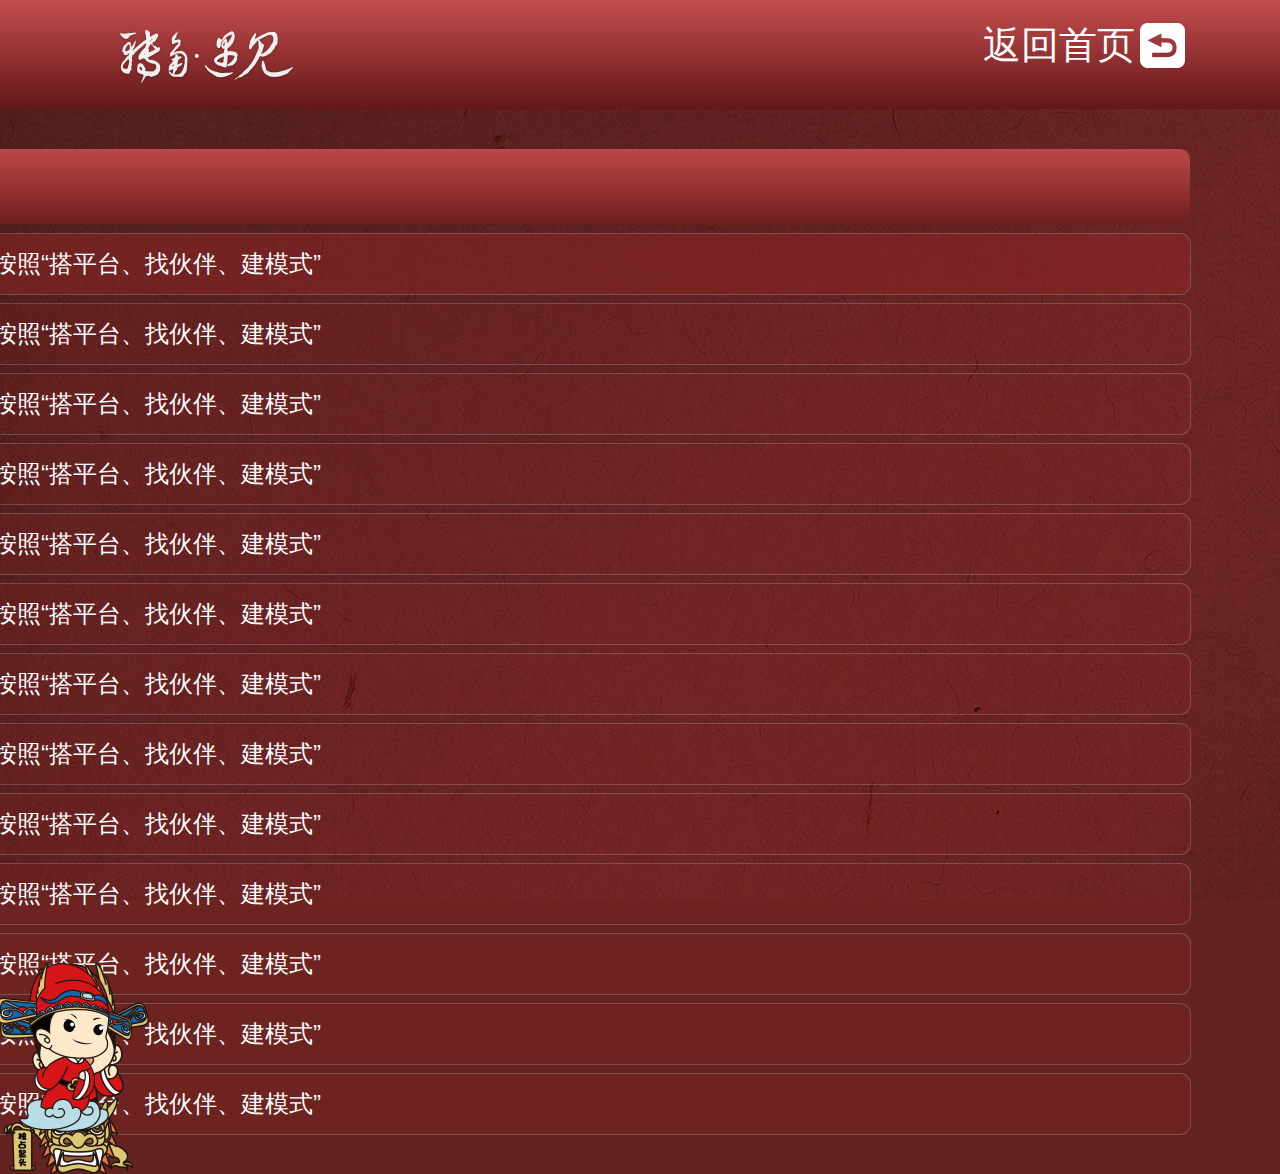
==== news_list.html @ 1ab70e54 "add news-list.html" ====
<!DOCTYPE html>
<html lang="en">
<head>
	<meta charset="UTF-8">
	<title>夫子庙</title>
	<link rel="stylesheet" href="res/style/css/app.css">
</head>
<body>
	<div class="title clearfix">
		<h1 class="pull-left"><a href="###"><img src="res/images/logo.png" /></a></h1>
		<div class="pull-right">
			<div class="quick_wrapper clearfix">
				<div class="btn_back">
					<a href="#">返回首页</a>
				</div>
			</div>
		</div>
	</div>
	<div class="content clearfix index news-list">
		<div class="row clearfix">
			<div class="notice pull-right">
				<div class="notice_t">公告列表</div>
				<div class="notice_c">
					<ul>
						<li><a class="active" href="#">以产业思维谋划公共文化空间建设。明确国有平台按照“搭平台、找伙伴、建模式”</a></li>
						<li><a href="#">以产业思维谋划公共文化空间建设。明确国有平台按照“搭平台、找伙伴、建模式”</a></li>
						<li><a href="#">以产业思维谋划公共文化空间建设。明确国有平台按照“搭平台、找伙伴、建模式”</a></li>
						<li><a href="#">以产业思维谋划公共文化空间建设。明确国有平台按照“搭平台、找伙伴、建模式”</a></li>
						<li><a href="#">以产业思维谋划公共文化空间建设。明确国有平台按照“搭平台、找伙伴、建模式”</a></li>
						<li><a href="#">以产业思维谋划公共文化空间建设。明确国有平台按照“搭平台、找伙伴、建模式”</a></li>
						<li><a href="#">以产业思维谋划公共文化空间建设。明确国有平台按照“搭平台、找伙伴、建模式”</a></li>
						<li><a href="#">以产业思维谋划公共文化空间建设。明确国有平台按照“搭平台、找伙伴、建模式”</a></li>
						<li><a href="#">以产业思维谋划公共文化空间建设。明确国有平台按照“搭平台、找伙伴、建模式”</a></li>
						<li><a href="#">以产业思维谋划公共文化空间建设。明确国有平台按照“搭平台、找伙伴、建模式”</a></li>
						<li><a href="#">以产业思维谋划公共文化空间建设。明确国有平台按照“搭平台、找伙伴、建模式”</a></li>
						<li><a href="#">以产业思维谋划公共文化空间建设。明确国有平台按照“搭平台、找伙伴、建模式”</a></li>
						<li><a href="#">以产业思维谋划公共文化空间建设。明确国有平台按照“搭平台、找伙伴、建模式”</a></li>
					</ul>
				</div>
			</div>
			<div class="ico_kids"><img src="res/images/ico_kids4.png" alt=""></div>
		</div>
	</div>
</body>
</html>
---- res/style/css/app.css ----
/* reset
------------------------------*/
body,h1,h2,h3,h4,h5,h6,hr,p,blockquote,
dl,dt,dd,ul,ol,li, 
pre, 
fieldset,lengend,button,input,textarea, 
th,td{ 
    margin:0;
    padding:0;
}

blockquote:before,
blockquote:after,
q:before,
q:after{
	content:'';
	content:none;
}
blockquote,q{
	quotes:none;
}

ul,ol,li{
	list-style:none;
}

form{
	margin:0;
}
fieldset,img{
	border:none;
} 
input{
	line-height: 150%;
}

button{
	cursor:pointer;
}

table{
	border-collapse:collapse;
	border-spacing:0;
}
em{
	font-style: normal;
}



/* globle set
------------------------------*/
body,
button, input, select, textarea {
    font-size:12px;
	font-family:microsoft yahei,simsun,Tahoma,Arial,serif;
}

body{
	background:#642320 url(images/bg.jpg) fixed;
	color:#fff;
}

a{
	color:#fff;
	text-decoration:none;
}

a:hover{
	color: #fff;
}

h2{
	 
}
h3{
	 
}
h4{
	 
}
textarea{
	resize:none;
}
em{
	
}
select{
	height:22px; 
	line-height:18px; 
	padding:2px 0
}

/* pub className
------------------------------*/
.clearfix{
	_zoom:1;
}
.clearfix:after{
	content:".";
	display:block;
	height:0;
	clear:both;
	visibility:hidden;
}
.clearfix{
	display:inline-block;
}
.clearfix {
  display:block;
}
/* Hides from IE-mac \*/
* html .clearfix{
	height:1%;
}
/* End hide from IE-mac */
.hide{
	display:none;
}
.show{
	display:block;
}
.pull-left{
	float: left;
}
.pull-right{
	float: right;
}
.text-center{
	text-align: center;
}
.text-right{
	text-align: right;
}
.text-left{
	text-align: left;
}
.g-wrapper{
	width: 1100px;
	margin:0 auto;
}


/* index

	background: url(images/bg_title.png) 0 0 repeat-x;
------------------------------*/
.title{
	background: linear-gradient(#C44D4F,#631717);
	height: 109px;
	padding-left:120px;
	padding-right:95px;
}
.title h1{
	height: 109px;
	line-height: 109px;
}
.title h1 img{
	display: inline-block;
	vertical-align: middle;
}
.title .quick_wrapper{
	padding-top:20px;
}
.title .quick_wrapper .time{
	font-size: 50px;
	border-right:1px solid #fff;
	padding-right:5px;
	margin-right:5px;
}
.title .date{
	font-size: 24px;
}
.title .btn_back a{
	display: block;
	font-size: 38px;
	padding-right:50px;
	background: url(images/ico_back.png) right center no-repeat;
}
.content{
	padding:40px 90px;
}
.content .banner{
	width: 835px;
	height:478px;
	line-height: 478px;
	text-align: center;
	background: #130908;
	border-radius: 10px;
}
.content .banner img{
	display: inline-block;
	vertical-align: middle;
}
.index .notice{
	width: 865px;
}
.content .notice .notice_t{
	height: 75px;
	line-height: 70px;
	font-size: 36px;
	background: linear-gradient(#BE4748,#6E1E1E);
	border-radius: 10px;
	padding-left:35px;
}
.index .notice .notice_c a{
	display: block;
	background:rgba(144,38,38,0.2);
	border-radius: 10px;
	box-shadow:0px 0px 0px 1px rgba(255, 255, 255, 0.2);
	font-size:24px;
	line-height: 30px;
	padding:15px;
	margin-top: 10px;
}
.index .notice .notice_c a.active{
	display: block;
	background:rgba(144,38,38,0.5);
	border-radius: 10px;
	box-shadow:0px 0px 0px 1px rgba(255, 255, 255, 0.2);
	font-size:24px;
	line-height: 30px;
	padding:15px;
	margin-top: 10px;
}
.content .nav{
	width: 1750px;
	margin:0 auto;
	padding-top:40px;
	overflow: hidden;
}
.content .nav ul{
	width: 1900px;
}
.content .nav li{
	margin-right: 42px;
}
.content .nav a{
	display: block;
	width: 179px;
	height: 369px;
	background: url(images/bg_button.png) 0 0 no-repeat;
}
.content .nav .nav2 a{
	background-position: -221px 0;
}

.content .nav .nav3 a{
	background-position: -443px 0;
}

.content .nav .nav4 a{
	background-position: -664px 0;
}

.content .nav .nav5 a{
	background-position: -885px 0;
}

.content .nav .nav6 a{
	background-position: -1106px 0;
}

.content .nav .nav7 a{
	background-position: -1328px 0;
}

.content .nav .nav8 a{
	background-position: -1549px 0;
}


.content .notice_info{
	width: 1147px;
	position: relative;
}
.content .notice_info .t{
	font-size: 36px;
	text-align: center;
	margin: 0 auto;
	width: 800px;
	overflow: hidden;
}
.content .notice_info .dd{
	text-align: center;
	font-size: 22px;
	margin: 0 auto;
	width: 800px;
	overflow: hidden;
	margin-top: 40px;
}
.content .notice_info .txt{
	padding:30px 50px 290px;
	font-size: 24px;
	line-height: 40px;
	text-indent: 48px;
	height: 440px;
	overflow-y: scroll;
}
.content .notice_info .b_tl{
	background: url(images/bg_border_tl.png) 0 0 no-repeat;
	width: 143px;
	height: 143px;
	position: absolute;
	top:0;
	left:0;
}
.content .notice_info .b_tr{
	background: url(images/bg_border_tr.png) 0 0 no-repeat;
	width: 143px;
	height: 143px;
	position: absolute;
	top:0;
	right:0;
}
.content .notice_info .b_bl{
	background: url(images/bg_border_bl.png) 0 0 no-repeat;
	width: 143px;
	height: 143px;
	position: absolute;
	bottom:0;
	left:0;
}
.content .notice_info .b_br{
	background: url(images/bg_border_br.png) 0 0 no-repeat;
	width: 143px;
	height: 143px;
	position: absolute;
	bottom:0;
	right:0;
}
.index .ico_kids{
	background: url(images/ico_kids.png) 0 0 no-repeat;
	width: 149px;
	height: 211px;
	position: absolute;
	bottom:0;
	left:0;
}
.notice-details .notice{
	width: 535px;
}


.tour-index .map{
	background: #7e1c12;
	border:2px solid #7e1c12;
	border-radius: 10px;
	position: relative;
}
.tour-index .map .ico_kids2{
	position: absolute;
	bottom: 0;
	left:0;
	z-index: 999;
}
.tour-index .map .tour_nav{
	position: absolute;
	top:30px;
	left:25px;
	background: url(images/bg_tour_nav.png) 0 0 no-repeat;
	width: 637px;
	height: 86px;
	line-height: 86px;
	padding-left:150px;
	font-size: 22px;
	z-index: 999;
}
.tour-index .map .tour_nav li{
	margin-right:20px;
}
.tour-index .map .tour_nav a{
	background: url(images/bg_radio.png) 0 center no-repeat;
	padding-left:25px;

}
.tour-index .map .tour_nav a.active{
	background: url(images/bg_radio_active.png) 0 center no-repeat;
}
.tour-index .map .pop{
	position: absolute;
	top:50%;
	left:50%;
	background:url(images/bg_pop.png) 0 0 no-repeat;
	width: 978px;
	height: 511px;
	margin-left:-489px;
	margin-top: -255px;
}
.tour-index .map .pop .btn_close{
	position: absolute;
	top:-21px;
	right:-31px;
}
.tour-index .map .pop .pop_t{
	width: 70px;
	font-size: 36px;
	margin-left:55px;
	padding-top:30px; 
}
.tour-index .map .pop .pop_c{
	width: 820px;
	font-size: 24px;
	line-height: 40px;
	padding-top: 50px;
	padding-right:30px;
	text-indent: 48px;
}
.ticket-list .ticket{
	width: 1740px;
	overflow: hidden;
	position: relative;
}
.ticket-list .ticket ul{
	width: 1900px;
}
.ticket-list .ticket li{
	width: 900px;
	margin-bottom: 50px;
}
.ticket-list .ticket .img{
	background: url(images/bg_img_border.png) 0 0 no-repeat;
	width: 355px;
	height: 180px;
	text-align: center;
	padding:20px;
}
.ticket-list .ticket .img img{
	width: 355px;
	height: 180px;
}
.ticket-list .ticket .info{
	margin-left: 50px;
}
.ticket-list .ticket .info .t{
	font-size: 36px;
}
.ticket-list .ticket .info .t span{
	color: #a14436;
	display: inline-block;
	margin-right: 40px;
}
.ticket-list .ticket .btn{
	margin-top: 70px;
}
.ticket-list .ticket .btn .d{
	display: block;
	background: url(images/bg_btn.png) 0 0 no-repeat;
	width: 223px;
	height: 53px;
	line-height: 53px;
	text-align: center;
	font-size: 30px;
}
.ticket-list .ico_kids{
	position: absolute;
	right: 0;
	bottom: 0;
}
.page{
	height: 45px;
	text-align: center;
}
.page a{
	display: inline-block;
	width: 45px;
	height: 45px;
	line-height: 45px;
	font-size: 36px;
	opacity: 0.2;
}
.page a img{
	display: inline-block;
	vertical-align: middle;
}
.page .btn_pre{
	margin-right:80px;
}
.page .btn_next{
	margin-left:80px;
}
.page .active{
	opacity: 1;
}
.ticket-index{
	position: relative;
	border-bottom: 1px solid #471610;
}
.ticket-index .ticket li{
	width: 437px;	
}
.ticket-index .ticket .img{
	background: url(images/bg_img_border2.png) 0 0 no-repeat;
	width: 375px;
	height: 436px;
	text-align: center;
	padding:20px;
}
.ticket-index .ticket .img img{
	width: 373px;
	height: 434px;
}
.ticket-index .ticket .info{
	margin-left: 0;
}
.ticket-index .ticket .info div{
	margin-top:30px;
}
.ticket-index .ticket .btn .d{
	margin:0 auto;
}
.ticket-index .ico_kids{
	width: 132px;
	left:0;
}
.ticket_index_more{
	border-top:1px solid #7c352d;
	padding: 30px 0;
}
.ticket_index_more .btn_more{
	background: url(images/ico_a_r.png) right center no-repeat;
	display: inline-block;
	padding-right:100px;
	height: 50px;
	font-size: 36px;
}
.ticket-details .tk{
	width: 854px;
	height: 332px;
	overflow: hidden;
}
.ticket-details .tk img{
	width: 854px;
	height: 332px;
}
.ticket-details .notice{
	margin-top: 35px;
}
.ticket-details .notice_c{
	padding-top: 10px;
	height: 440px;
	overflow-y: scroll;
}
.ticket-details .notice .info{
	margin-left: 10px;
	padding-left: 30px;
	border-top:1px solid #7c352d;
	border-bottom: 1px solid #471610;
	width: 455px;
	height: 145px;
}
.ticket-details .notice .info1{
	border-top: none;
}

.ticket-details .notice .info3{
	border-bottom: none;
}
.ticket-details .info .t{
	font-size: 36px;
	display: block;
	margin-top: 15px;
}
.ticket-details .info .t span{
	color: #a14436;
	display: inline-block;
	margin-right: 40px;
}

.ticket-details .ticket_info .info .t{
	font-size: 40px;
	display: block;
	margin-top: 35px;
}
.ticket-details .ticket_info .info .t span{
	color: #a14436;
	display: inline-block;
	margin-right: 40px;
}

.ticket-details .btn{
	margin-top: 50px;
}
.ticket-details .btn .d{
	display: block;
	background: url(images/bg_btn2.png) 0 0 no-repeat;
	width: 341px;
	height: 91px;
	line-height: 91px;
	text-align: center;
	font-size: 30px;
}
.ticket-details .notice_c a{
	background: url(images/ico_a_r.png) right center no-repeat
}
.ticket-details .ticket_info{
	background: url(images/bg_panel.png) 0 0 no-repeat;
	width: 784px;
	height: 815px;
	padding:30px;
}
.ticket-details .ticket_info .txt{
	font-size: 25px;
	line-height: 35px;
	text-indent: 48px;
	margin-top: 20px;
}

.news-list .notice{
	width: 1740px;
}
.news-list{
	position: relative;
}
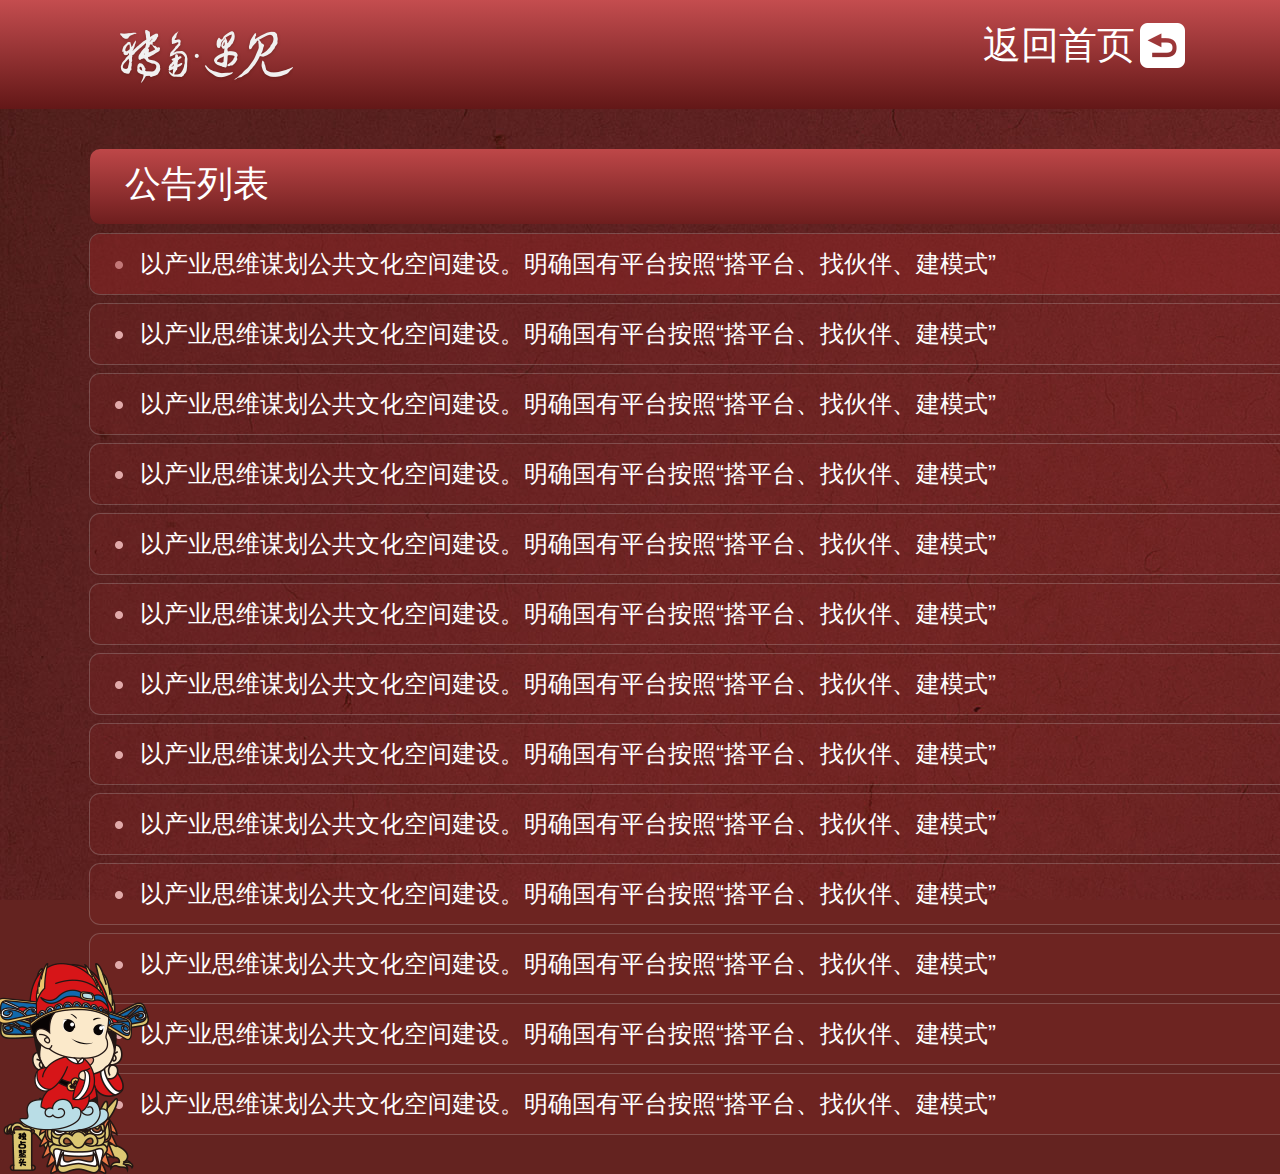
==== commit d92638e2: "fixed css bugs" ====
--- a/news_list.html
+++ b/news_list.html
@@ -18,7 +18,7 @@
 	</div>
 	<div class="content clearfix index news-list">
 		<div class="row clearfix">
-			<div class="notice pull-right">
+			<div class="notice">
 				<div class="notice_t">公告列表</div>
 				<div class="notice_c">
 					<ul>
--- a/res/style/css/app.css
+++ b/res/style/css/app.css
@@ -593,6 +593,10 @@
 .ticket-details .notice_c a{
 	background: url(images/ico_a_r.png) right center no-repeat
 }
+.ticket-details .notice_c img{
+	width: 359px;
+	height: 138px;
+}
 .ticket-details .ticket_info{
 	background: url(images/bg_panel.png) 0 0 no-repeat;
 	width: 784px;
@@ -604,6 +608,8 @@
 	line-height: 35px;
 	text-indent: 48px;
 	margin-top: 20px;
+	height: 490px;
+	overflow-y: scroll;
 }
 
 .news-list .notice{
@@ -611,4 +617,13 @@
 }
 .news-list{
 	position: relative;
+}
+.news-list .notice li{
+	background: url(images/ico_point.png) 20px center no-repeat;
+}
+.news-list .notice .notice_c a{
+	padding-left:50px;
+}
+.news-list .notice .notice_c a.active{
+	padding-left:50px;
 }